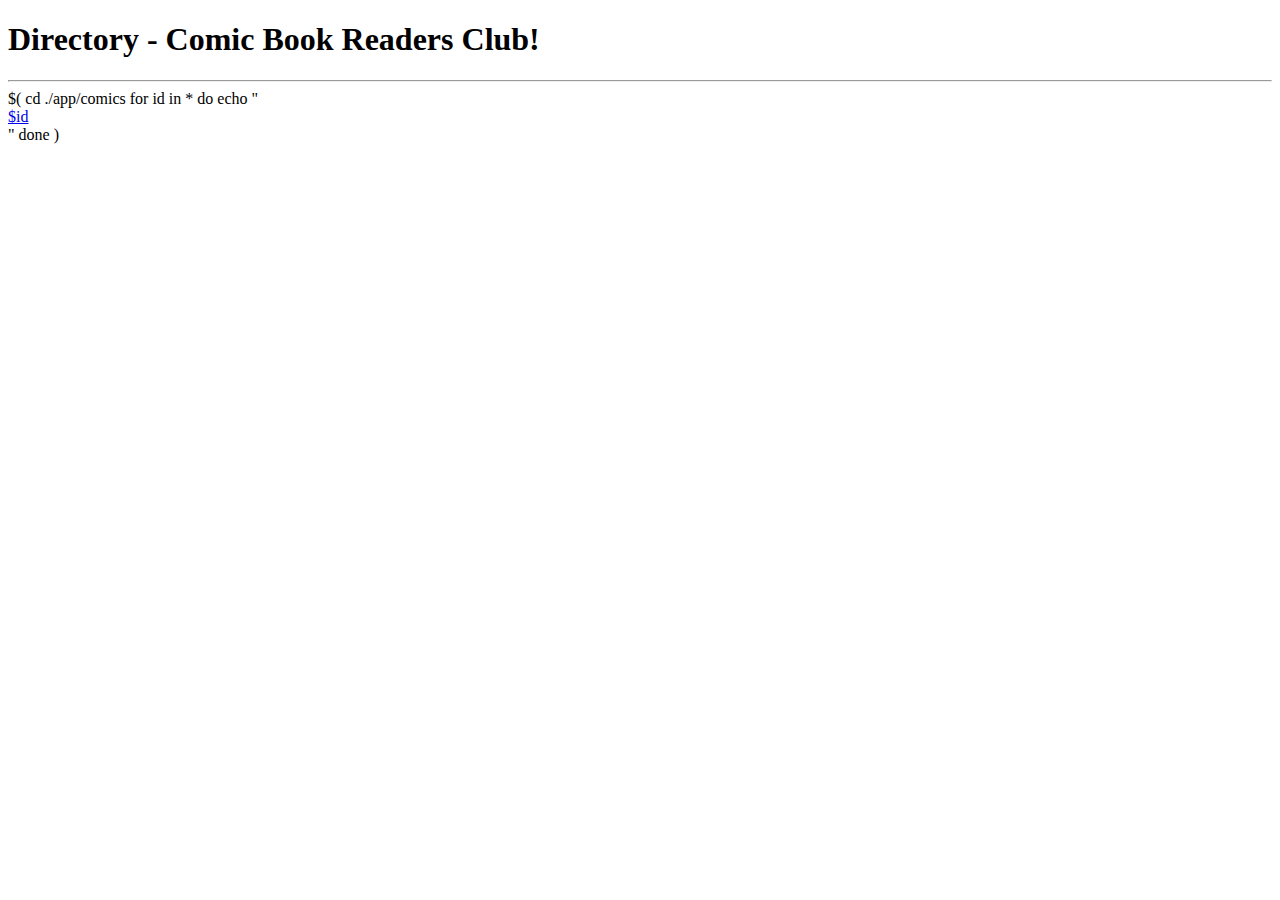
==== app/comics.html @ 07a9ed4e "work work work" ====
<!DOCTYPE html>
<html lang="en">
    <head>
        <meta charset="utf-8">
        <link rel="Shortcut Icon" type="image/x-icon" href="/favicon.ico">
        <title>Directory - Comic Book Readers Club!</title>
        <link rel="stylesheet" href="/css/style.css">
    </head>
    <body>
        <h1>Directory - Comic Book Readers Club!</h1>
        <hr>
        $(
            cd ./app/comics
            for id in *
            do
            echo "<div><a href='/comics/$id'>$id</a></div>"
            done
        )
    </body>
</html>
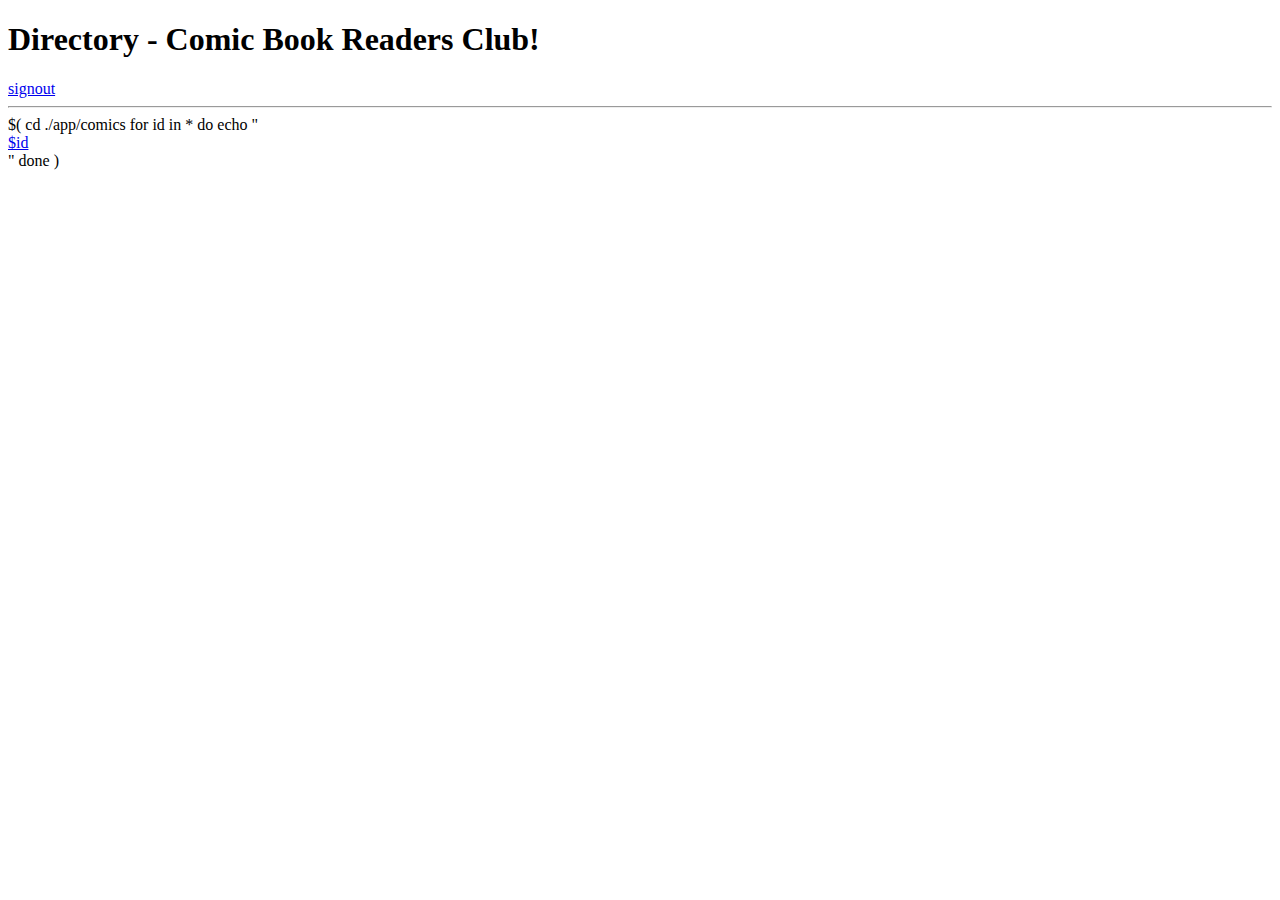
==== commit 93955c10: "work work work" ====
--- a/app/comics.html
+++ b/app/comics.html
@@ -8,6 +8,9 @@
     </head>
     <body>
         <h1>Directory - Comic Book Readers Club!</h1>
+        <div>
+            <a href="/signout">signout</a>
+        </div>
         <hr>
         $(
             cd ./app/comics
